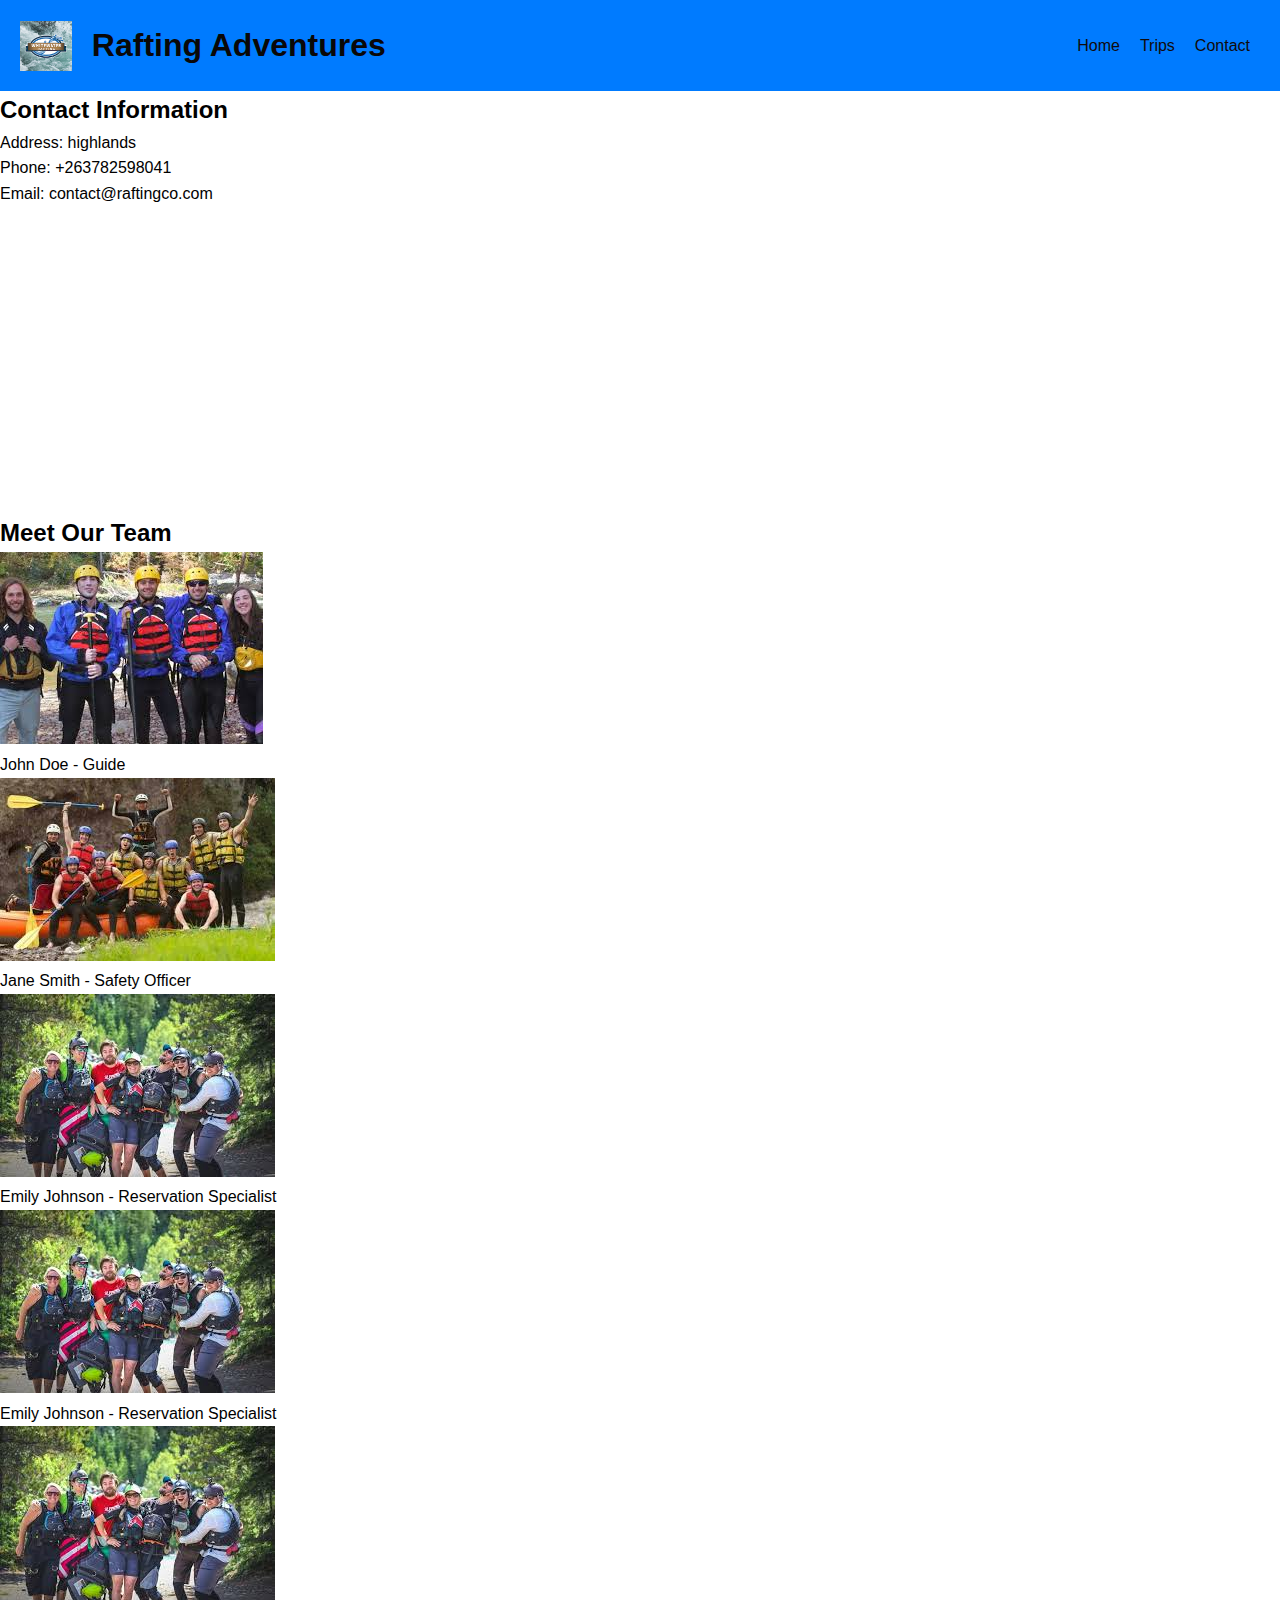
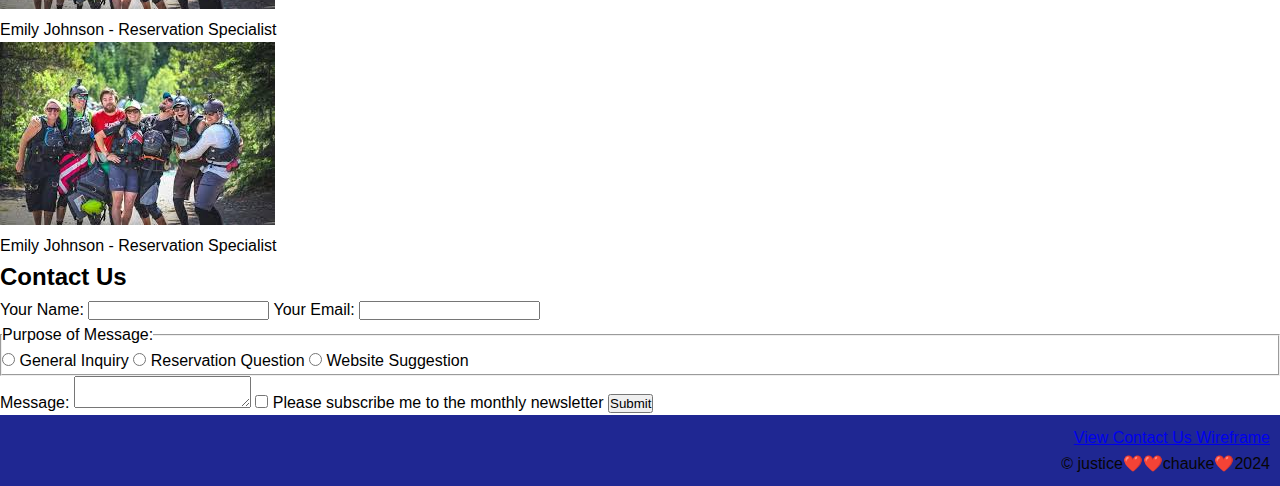
==== contact.html @ 9cb09f01 "be1" ====
<!DOCTYPE html>
<html lang="en">
<head>
    <meta charset="UTF-8">
    <meta name="viewport" content="width=device-width, initial-scale=1.0">
    <meta name="description" content="We’re here to help! At [Your Company Name], we value your feedback and are committed to providing you with the best support possible. Whether you have a question, need assistance, or want to share your thoughts, don’t hesitate to reach out to us.">
    <meta name="author" content="justice chauke">
    <title>Samaz Rafting Site, Contact Us </title>
    <link rel="stylesheet" href="styles/rafting.css">
</head>
<body>
    <header class="header">
        <img src="images/wwr.png" alt="Rafting Logo" class="logo">
        <h1 class="site-title">Rafting Adventures</h1>
        <nav class="navigation">
            <ul class="nav-list">
                <li><a href="#home">Home</a></li>
                <li><a href="#trips">Trips</a></li>
                <li><a href="#contact">Contact</a></li>
            </ul>
        </nav>
    </header>
    <main>
        <section id="company-info">
            <h2>Contact Information</h2>
            <p>Address: highlands </p>
            <p>Phone: +263782598041 </p>
            <p>Email: contact@raftingco.com</p>
            <div id="map-container">
                <iframe src="https://www.google.com/maps/embed?pb=!1m14!1m12!1m3!1d15194.163186333368!2d31.093668358524045!3d-17.813265982790604!2m3!1f0!2f0!3f0!3m2!1i1024!2i768!4f13.1!5e0!3m2!1sen!2szw!4v1733733645867!5m2!1sen!2szw" width="400" height="300" style="border:0;" allowfullscreen="" loading="lazy" referrerpolicy="no-referrer-when-downgrade"></iframe>
            </div>
        </section>

        <section id="employee-profiles">
            <h2>Meet Our Team</h2>
            <div class="employee">
                <img src="images/employee1.jpeg" alt="Employee 1">
                <p>John Doe - Guide</p>
            </div>
            <div class="employee">
                <img src="images/empl2.jpeg" alt="Employee 2">
                <p>Jane Smith - Safety Officer</p>
            </div>
            <div class="employee">
                <img src="images/emp3.jpeg" alt="Employee 3">
                <p>Emily Johnson - Reservation Specialist</p>
            </div>
            <div class="employee">
                <img src="images/emp3.jpeg" alt="Employee 3">
                <p>Emily Johnson - Reservation Specialist</p>
            </div>
            <div class="employee">
                <img src="images/emp3.jpeg" alt="Employee 3">
                <p>Emily Johnson - Reservation Specialist</p>
            </div>
            <div class="employee">
                <img src="images/emp3.jpeg" alt="Employee 3">
                <p>Emily Johnson - Reservation Specialist</p>
            </div>
        </section>

        <section id="contact-form">
            <h2>Contact Us</h2>
            <form action="/submit_form" method="post">
                <label for="name">Your Name:</label>
                <input type="text" id="name" name="name" required>

                <label for="email">Your Email:</label>
                <input type="email" id="email" name="email" required>

                <fieldset>
                    <legend>Purpose of Message:</legend>
                    <label><input type="radio" name="purpose" value="general"> General Inquiry</label>
                    <label><input type="radio" name="purpose" value="reservation"> Reservation Question</label>
                    <label><input type="radio" name="purpose" value="suggestion"> Website Suggestion</label>
                </fieldset>

                <label for="message">Message:</label>
                <textarea id="message" name="message" required></textarea>

                <label for="subscribe">
                    <input type="checkbox" id="subscribe" name="subscribe"> Please subscribe me to the monthly newsletter
                </label>

                <button type="submit" class="btn-submit">Submit</button>
            </form>
        </section>
    </main>
    <footer class="footer">
        <p><a href="https://wireframe.cc/pro/pp/5f50471d7849805">View Contact Us Wireframe</a></p>
        <p>
            &copy; justice❤️❤️chauke❤️2024
        </p>
    </footer>
</body>
</html>
---- styles/rafting.css ----
@import url('https://fonts.googleapis.com/css2?family=Edu+AU+VIC+WA+NT+Arrows:wght@400..700&family=Oswald:wght@200..700&display=swap');

/* General Reset */
* {
    box-sizing: border-box;
    margin: 0;
    padding: 0;
}

body {
    font-family: Arial, sans-serif;
    line-height: 1.6;
}

/* Header Styles */
.header {
    display: grid;
    grid-template-columns: auto 1fr auto;
    align-items: center;
    padding: 20px;
    background-color: #007BFF;
    color: #0a0808;
}

.logo {
    max-height: 50px; /* Adjust height as necessary */
}

.site-title {
    margin-left: 20px; /* Spacing from the logo */
}

/* Navigation Styles */
.navigation {
    justify-self: end; /* Align nav to the right */
}

.nav-list {
    display: flex;
    list-style: none;
}

.nav-list li {
    margin: 0 10px; /* Spacing between nav items */
}

.nav-list a {
    color: #110a0a;
    text-decoration: none;
}
/* history section style*/
.history h1 {
    align-items: center;
}
/* Adventures Section Styles */
.adventures {
    padding: 20px;
    text-align: center;
}

.adventure-list {
    display: grid;
    grid-template-columns: repeat(5, 1fr);
    gap: 10px; /* Space between images */
}

figure {
    margin: 0;
}

img {
    max-width: 100%; /* Responsive images */
    height: auto;
}

/* Footer Styles */
.footer {
    background-color: #1f2792;
    color: #070505;
    text-align: right; /* Align content to the right */
    padding: 10px;
}

.social-media {
    display: flex;
    justify-content: flex-end; /* Align social icons to the right */
}

.social-icon {
    width: 30px; /* Set size of social icons */
    margin-left: 10px; /* Space between icons */
}
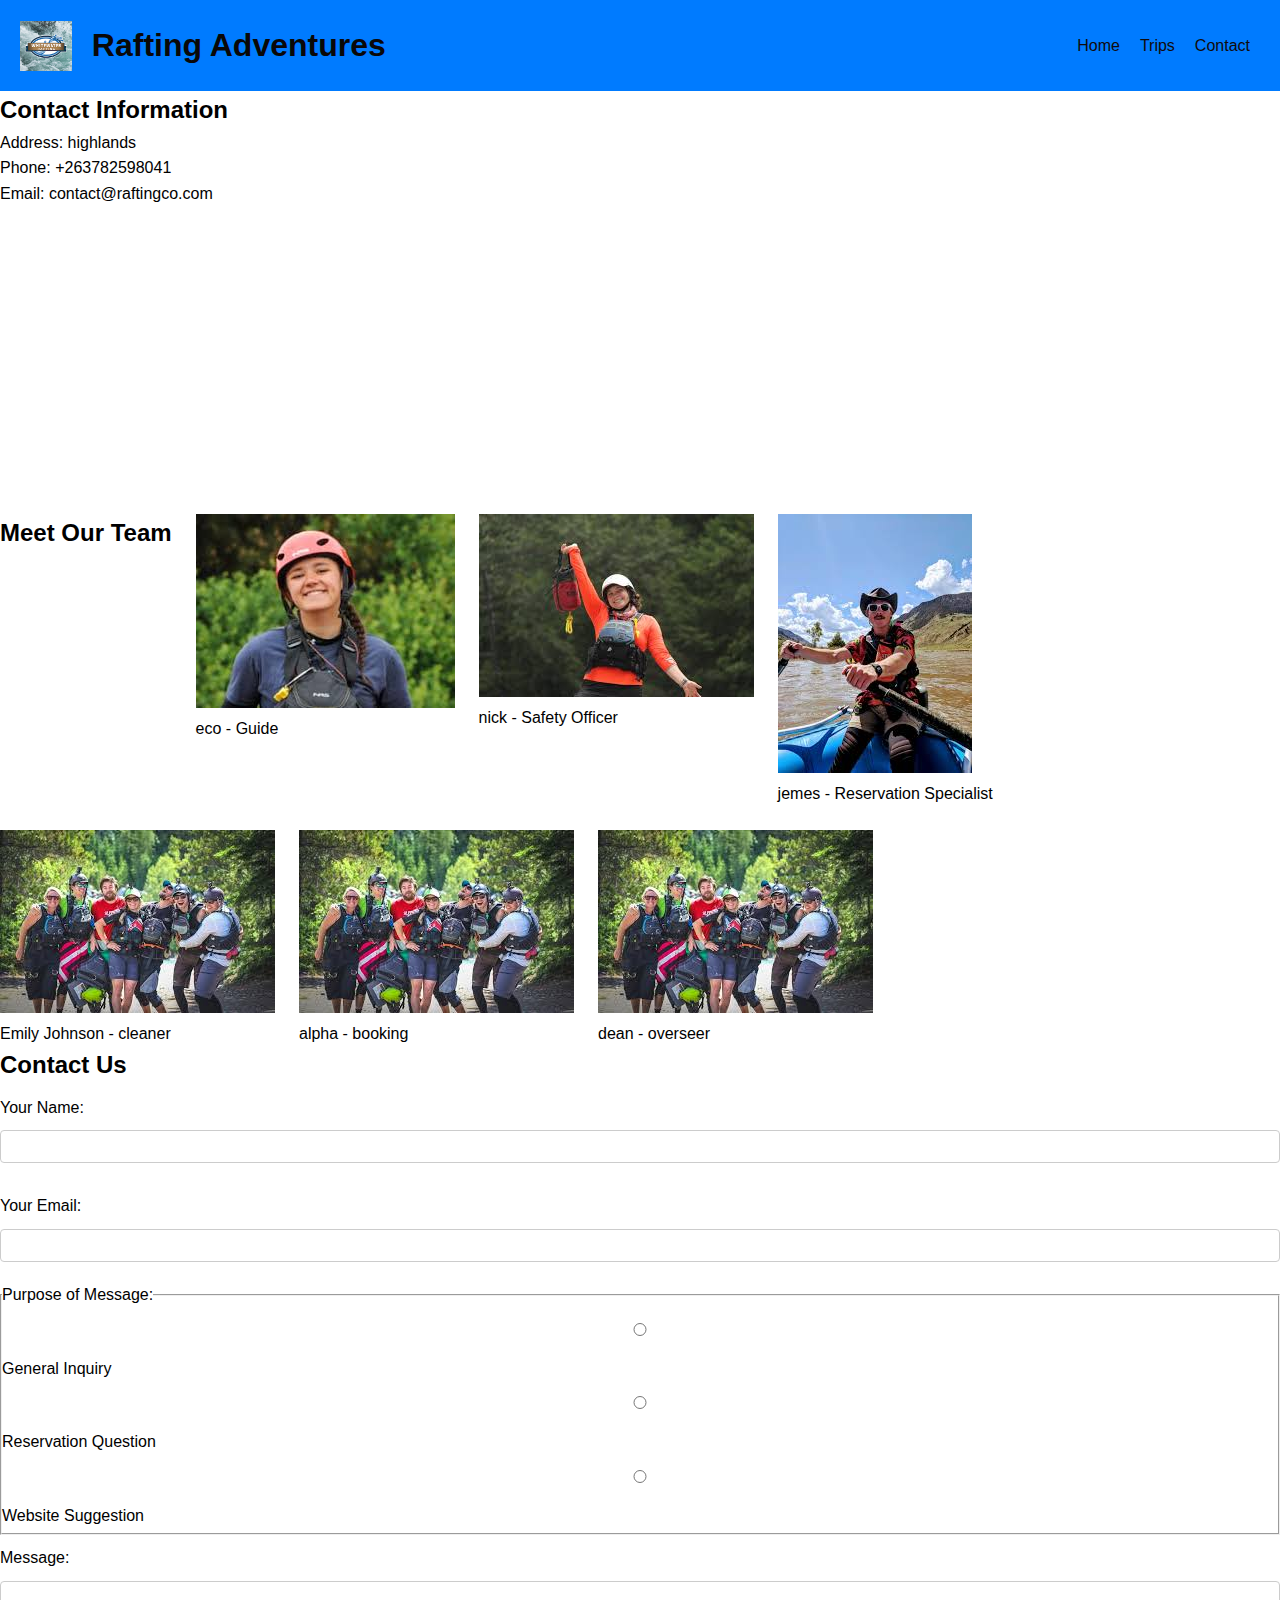
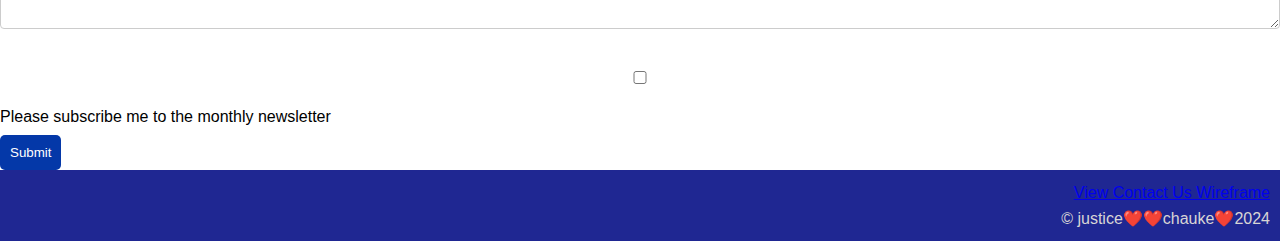
==== commit d9c6fbcd: "nnnhh" ====
--- a/contact.html
+++ b/contact.html
@@ -5,7 +5,7 @@
     <meta name="viewport" content="width=device-width, initial-scale=1.0">
     <meta name="description" content="We’re here to help! At [Your Company Name], we value your feedback and are committed to providing you with the best support possible. Whether you have a question, need assistance, or want to share your thoughts, don’t hesitate to reach out to us.">
     <meta name="author" content="justice chauke">
-    <title>Samaz Rafting Site, Contact Us </title>
+    <title>Chauke Rafting Site, Contact Us </title>
     <link rel="stylesheet" href="styles/rafting.css">
 </head>
 <body>
@@ -34,28 +34,28 @@
         <section id="employee-profiles">
             <h2>Meet Our Team</h2>
             <div class="employee">
-                <img src="images/employee1.jpeg" alt="Employee 1">
-                <p>John Doe - Guide</p>
+                <img src="images/eco.jpeg" alt="Employee 1">
+                <p>eco - Guide</p>
             </div>
             <div class="employee">
-                <img src="images/empl2.jpeg" alt="Employee 2">
-                <p>Jane Smith - Safety Officer</p>
+                <img src="images/nick.jpeg" alt="Employee 2">
+                <p>nick - Safety Officer</p>
+            </div>
+            <div class="employee">
+                <img src="images/jemes.jpeg" alt="Employee 3">
+                <p>jemes - Reservation Specialist</p>
             </div>
             <div class="employee">
                 <img src="images/emp3.jpeg" alt="Employee 3">
-                <p>Emily Johnson - Reservation Specialist</p>
+                <p>Emily Johnson - cleaner</p>
             </div>
             <div class="employee">
                 <img src="images/emp3.jpeg" alt="Employee 3">
-                <p>Emily Johnson - Reservation Specialist</p>
+                <p>alpha - booking</p>
             </div>
             <div class="employee">
                 <img src="images/emp3.jpeg" alt="Employee 3">
-                <p>Emily Johnson - Reservation Specialist</p>
-            </div>
-            <div class="employee">
-                <img src="images/emp3.jpeg" alt="Employee 3">
-                <p>Emily Johnson - Reservation Specialist</p>
+                <p>dean - overseer</p>
             </div>
         </section>
 
--- a/styles/rafting.css
+++ b/styles/rafting.css
@@ -1,4 +1,5 @@
 @import url('https://fonts.googleapis.com/css2?family=Edu+AU+VIC+WA+NT+Arrows:wght@400..700&family=Oswald:wght@200..700&display=swap');
+@import url('https://fonts.googleapis.com/css2?family=Roboto:ital,wght@0,100;0,300;0,400;0,500;0,700;0,900;1,100;1,300;1,400;1,500;1,700;1,900&display=swap');
 
 /* General Reset */
 * {
@@ -20,6 +21,7 @@
     padding: 20px;
     background-color: #007BFF;
     color: #0a0808;
+    position: relative;
 }
 
 .logo {
@@ -76,7 +78,7 @@
 /* Footer Styles */
 .footer {
     background-color: #1f2792;
-    color: #070505;
+    color: #d8d5d5;
     text-align: right; /* Align content to the right */
     padding: 10px;
 }
@@ -90,3 +92,201 @@
     width: 30px; /* Set size of social icons */
     margin-left: 10px; /* Space between icons */
 }
+/* Employee profile styles */
+#employee-profiles {
+    display: flex;
+    flex-wrap: wrap;
+    justify-content: flex-start;
+    grid-gap: 1.5rem;
+}
+
+.profile {
+    margin: 20px;
+    text-align: center;
+}
+
+.profile img {
+    width: 150px; /* Adjust as necessary */
+    height: auto;
+    border-radius: 50%;
+}
+/* Comment form styles */
+#comment-form {
+    margin: 20px auto;
+    max-width: 400px;
+    text-align: left;
+}
+
+form label {
+    display: block;
+    margin: 10px 0 5px;
+}
+
+form input, form textarea {
+    width: 100%;
+    padding: 8px;
+    margin: 5px 0 20px;
+    border: 1px solid #ccc;
+    border-radius: 4px;
+}
+
+form button {
+    background-color: #0438a8; /* Green */
+    color: white;
+    padding: 10px;
+    border: none;
+    border-radius: 5px;
+}
+.hero {
+    background: url('hero-image.jpg') no-repeat center center/cover;
+    height: 300px;
+    display: flex;
+    align-items: center;
+    justify-content: center;
+    color: white;
+    text-align: center;
+}
+.hero img {
+    display: flex;
+    display: grid;
+    width: 100%;
+    
+}
+.hero p{
+    float: left;
+    position: absolute;
+    right: 800px;
+    color: #070505;
+}
+.trip img {
+    width: 100%;
+    height: 500px;
+  }
+  
+  .trip h1 {
+    width: 350px;
+    top: 80px;
+    left: 30px;
+    background: none;
+    font-weight: bold;
+    word-spacing: 12px;
+    text-align: left;
+    text-decoration: underline;
+    color: var(--primary-color);
+  }
+  
+  .trip p {
+    position: absolute;
+    top: 150px;
+    left: 30px;
+    width: 149px;
+    height: 89px;
+    font-weight: 400;
+    font-size: 16px;
+    line-height: 1.3;
+    text-align: center;
+    color: #FF3823;
+  }
+  
+  .trip button {
+    position: absolute;
+    top: 280px;
+    left: 50px;
+    width: 95px;
+    height: 49px;
+    padding: 0px 10px 0px 10px;
+    background: #ae23ff;
+    border: var(--secondary-color) 1px solid;
+    border-radius: 10px 10px 10px 10px;
+    font-weight: 400;
+    font-size: 14px;
+    text-align: center;
+  }
+  
+  .trip button:hover, .grid button:hover {
+    background-color: rgb(4, 0, 255);
+  }
+  
+  .trips  {
+    display: grid;
+    grid-gap: 2px ;
+    background-color: var(--accent2-color);
+    margin: 15px 0 15px 0;
+    width: 530px;
+  }
+  
+  .trips h2 {
+    grid-row: 1/2 ;
+    text-decoration: underline;
+    text-align: left;
+    padding: 10px 0px 20px 10px;
+  }
+  
+  .trips p {
+    padding: 10px;
+    font-style: italic;
+  }
+  
+  .trips h3 {
+    padding-left: 15px;
+    text-align: center;
+    text-decoration: underline;
+    font-weight: bold;
+  }
+  
+  .trips img {
+    float: left;
+    width: 30em;
+    height: 237px;
+    padding: 0px 5px 25px 25px;
+    border-radius: 20px 20px 20px 20px;
+  }
+  
+  .trip1 {
+    grid-row: 2/3; 
+  }
+  
+  .trip2 {
+    grid-row: 3/4; 
+  }
+  
+  .grid {
+    position: absolute;
+    top: 620px;
+    left: 540px;
+    padding-bottom: 40px;
+    background-color: var(--secondary-color);
+    border: #C0C0C0 solid 1px;
+  
+  }
+  
+  .grid table{
+    width: 400px;
+    height: 332px;
+    color: #37e2da;
+  }
+  
+  td {
+    border: var(--secondary-color) solid 2px;
+    padding-left: 5px;
+  }
+  
+  .grid table tr:first-of-type {
+    background-color: var(--primary-color);
+  }
+  
+  .grid button {
+    position: relative;
+    top: 30px;
+    left: 8rem;
+    width: 147px;
+    height: 34px;
+    padding: 0px 10px 0px 10px;
+    background: #8103a0a8;
+    border: var(--secondary-color) solid 1px;
+    border-radius: 10px 10px 10px 10px;
+    font-weight: 400;
+    font-size: 14px;
+    text-align: center;
+  }
+  
